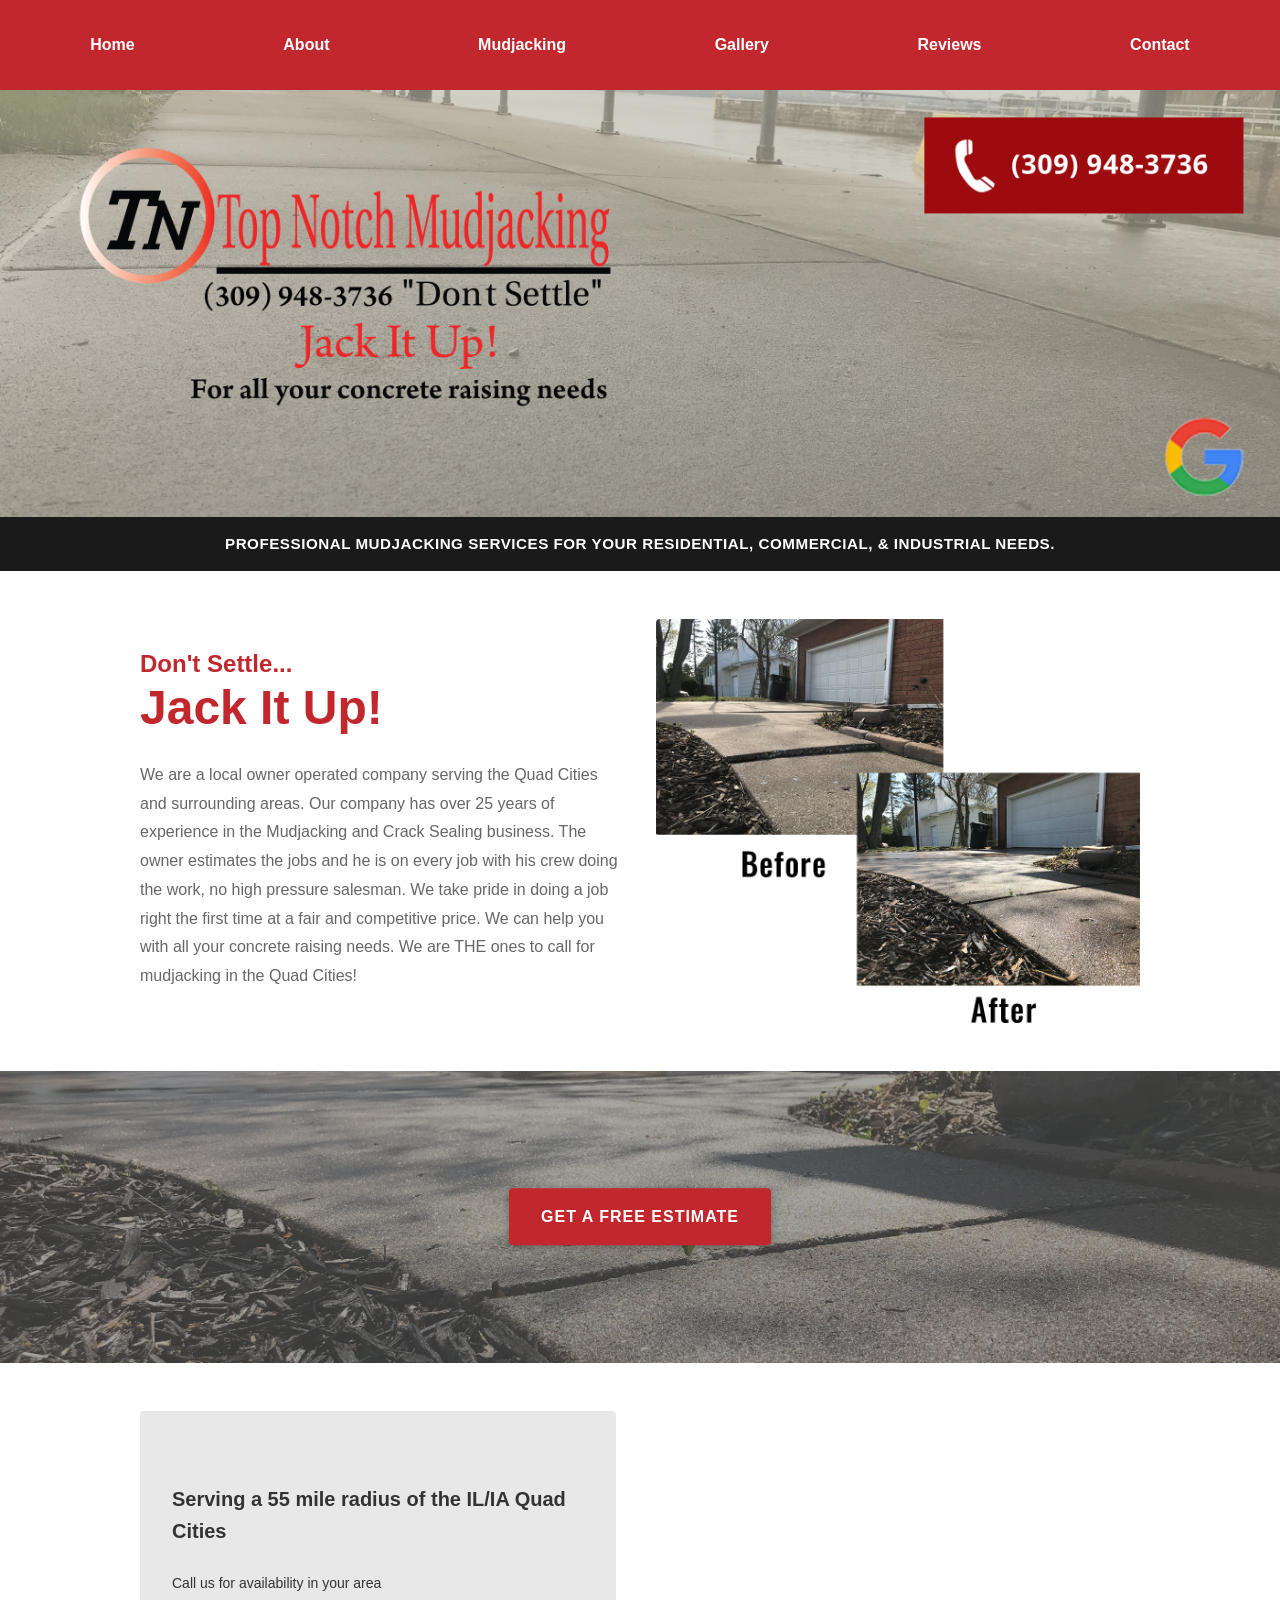
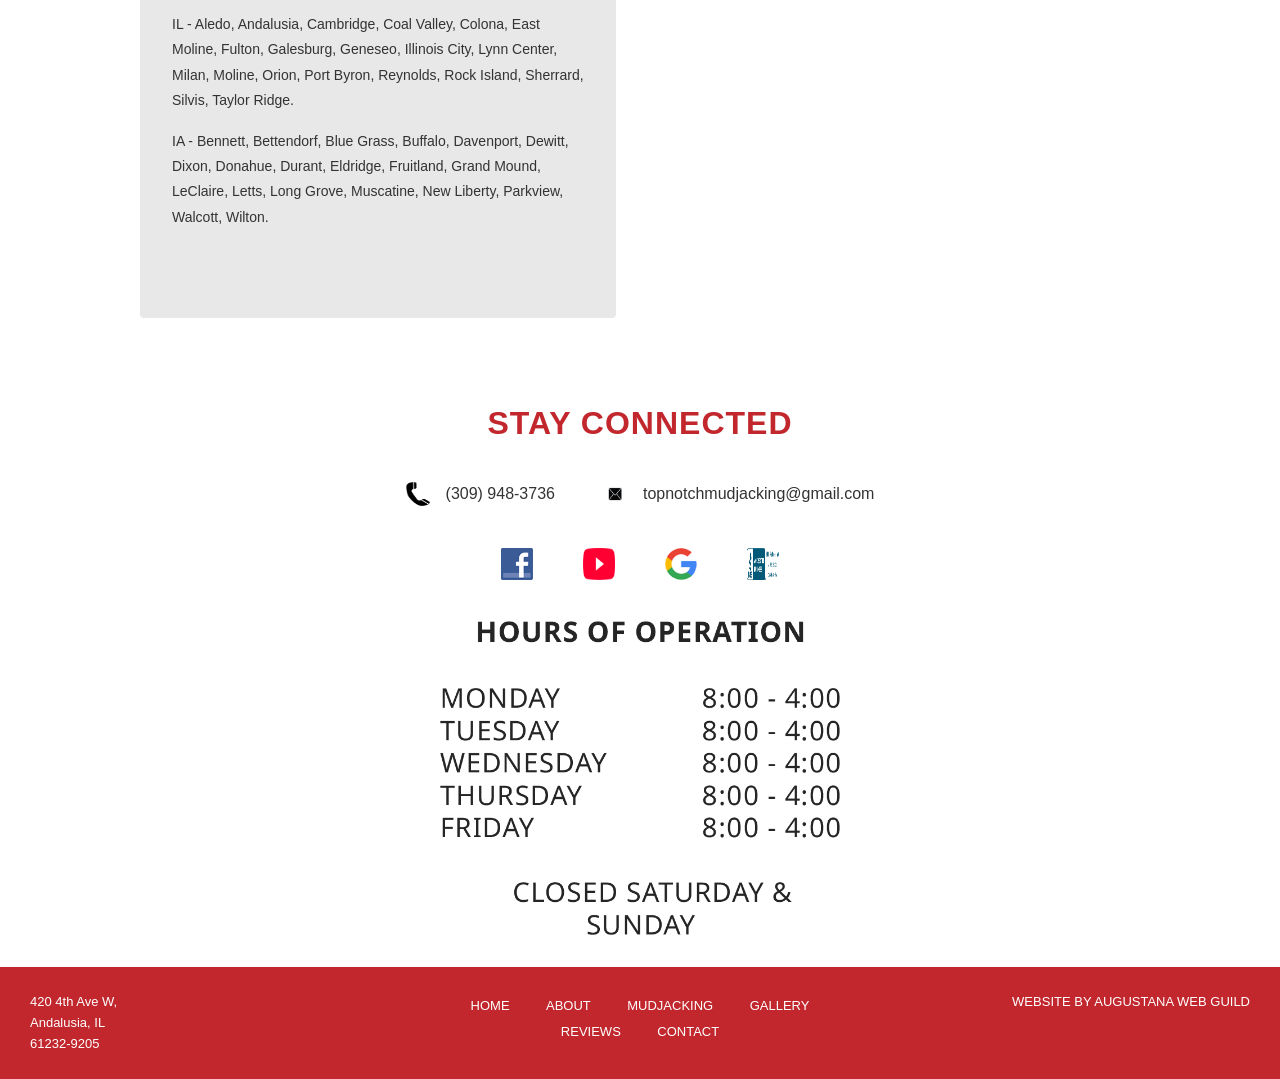
==== Top_Notch_Mudjacking/html/index.html @ adedf00d "first commit" ====
<!doctype html>
<html lang="en">
  <head>
    <meta charset="UTF-8" />
    <meta name="viewport" content="width=device-width, initial-scale=1.0" />
    <meta
      name="description"
      content="Top Notch Mudjacking provides professional concrete leveling and repair services for homes and businesses."
    />
    <link rel="stylesheet" href="../style.css" />
  </head>
  <body>
    <header>
      <nav>
        <a href="index.html">Home</a>
        <a href="about.html">About</a>
        <a href="mudjacking.html">Mudjacking</a>
        <a href="gallery.html">Gallery</a>
        <a href="reviews.html">Reviews</a>
        <a href="contact.html">Contact</a>
      </nav>
    </header>

    <main id="top">
      <section id="hero">
        <a href="tel:(309) 948-3736">
          <img src="../pic/hero-image.png" alt="Hero Image" />
        </a>
      </section>

      <div class="black-strip">
        <h3>
          PROFESSIONAL MUDJACKING SERVICES FOR YOUR RESIDENTIAL, COMMERCIAL, &
          INDUSTRIAL NEEDS.
        </h3>
      </div>

      <section id="mudjacking">
        <div class="mudjacking-text">
          <h2>Don't Settle...</h2>
          <h2>Jack It Up!</h2>

          <p>
            We are a local owner operated company serving the Quad Cities and
            surrounding areas. Our company has over 25 years of experience in
            the Mudjacking and Crack Sealing business. The owner estimates the
            jobs and he is on every job with his crew doing the work, no high
            pressure salesman. We take pride in doing a job right the first time
            at a fair and competitive price. We can help you with all your
            concrete raising needs. We are THE ones to call for mudjacking in
            the Quad Cities!
          </p>
        </div>
        <div class="before_after">
          <img src="../pic/before_after.png" alt="before and after image" />
        </div>
      </section>
      <section id="free_estimate">
        <div class="image-container">
          <img src="../pic/free-estimate.png" alt="Free Estimate" />
          <a class="btn" href="contact.html">Get A Free Estimate</a>
        </div>
      </section>

      <section class="location">
        <div id="cities">
          <h2>Serving a 55 mile radius of the IL/IA Quad Cities</h2>
          <p>Call us for availability in your area</p>
          <p>
            IL - Aledo, Andalusia, Cambridge, Coal Valley, Colona, East Moline,
            Fulton, Galesburg, Geneseo, Illinois City, Lynn Center, Milan,
            Moline, Orion, Port Byron, Reynolds, Rock Island, Sherrard, Silvis,
            Taylor Ridge.
          </p>
          <p>
            IA - Bennett, Bettendorf, Blue Grass, Buffalo, Davenport, Dewitt,
            Dixon, Donahue, Durant, Eldridge, Fruitland, Grand Mound, LeClaire,
            Letts, Long Grove, Muscatine, New Liberty, Parkview, Walcott,
            Wilton.
          </p>
        </div>

        <div id="map">
          <iframe
            src="https://www.google.com/maps/embed?pb=!1m14!1m8!1m3!1d1530724.266031476!2d-90.557455!3d41.467512!3m2!1i1024!2i768!4f13.1!3m3!1m2!1s0x87e3cfd7f4648971%3A0xef203219debac9fb!2sTop%20Notch%20Mudjacking!5e0!3m2!1sen!2sus!4v1782314449566!5m2!1sen!2sus"
            width="600"
            height="450"
            style="border: 0"
            allowfullscreen=""
            loading="lazy"
            referrerpolicy="strict-origin-when-cross-origin"
          ></iframe>
        </div>
      </section>

      <section class="stay_connected">
        <h2>Stay Connected</h2>

        <div class="phone_email">
          <a href="tel:(309) 948-3736">
            <img src="../pic/phone-icon.png" alt="Phone Icon" />
            (309) 948-3736
          </a>
          <a href="mailto: topnotchmudjacking@gmail.com">
            <img src="../pic/email-icon.png" alt="Email Icon" />
            topnotchmudjacking@gmail.com
          </a>
        </div>

        <div class="social_media">
          <a href="https://www.facebook.com/TopNotchMudjacking" target="_blank"
            ><img src="../pic/facebook-icon.png" alt="Facebook Icon"
          /></a>
          <a
            href="https://www.youtube.com/channel/UC8D9UMv59Q1csXvoEr-OwWw"
            target="_blank"
            ><img src="../pic/youtube-icon.png" alt="YouTube Icon"
          /></a>
          <a href="https://g.page/r/CQ7k1J0X8n5iEAE" target="_blank"
            ><img src="../pic/google-icon.png" alt="Google Icon"
          /></a>
          <a
            href="https://www.bbb.org/us/il/andalusia/profile/mud-jacking-contractors/top-notch-mudjacking-llc-0664-32099853"
            target="_blank"
            ><img
              src="../pic/accredited_business.png"
              alt="Accredited Business Icon"
          /></a>
        </div>
        <div class="hours">
          <img src="../pic/hours.png" alt="hours of operation" />
        </div>
      </section>
    </main>

    <footer>
      <div>
        <p>420 4th Ave W,</p>
        <p>Andalusia, IL</p>
        <p>61232-9205</p>
      </div>

      <div>
        <a href="index.html">Home</a>
        <a href="about.html">About</a>
        <a href="mudjacking.html">Mudjacking</a>
        <a href="gallery.html">Gallery</a>
        <a href="reviews.html">Reviews</a>
        <a href="contact.html">Contact</a>
      </div>

      <div>
        <p>WEBSITE BY AUGUSTANA WEB GUILD</p>
      </div>
    </footer>
  </body>
</html>
---- Top_Notch_Mudjacking/style.css ----
/* CSS Variables */
:root {
  --primary-red: #c1272d;
  --dark-gray: #1a1a1a;
  --light-gray: #e8e8e8;
  --text-color: #333333;
  --secondary-text: #666666;
  --border-color: #ddd;
  --spacing-xs: 0.5rem;
  --spacing-sm: 1rem;
  --spacing-md: 1.5rem;
  --spacing-lg: 2rem;
  --spacing-xl: 3rem;
  --max-width: 1000px;
}

/* Reset & Base Styles */
* {
  margin: 0;
  padding: 0;
  box-sizing: border-box;
}

html {
  scroll-behavior: smooth;
}

body {
  font-family:
    -apple-system, BlinkMacSystemFont, "Segoe UI", Roboto, Oxygen, Ubuntu,
    Cantarell, sans-serif;
  color: var(--text-color);
  line-height: 1.6;
  background-color: #ffffff;
}

img {
  max-width: 100%;
  height: auto;
  display: block;
}

a {
  color: var(--primary-red);
  text-decoration: none;
  transition: opacity 0.3s ease;
}

a:hover {
  opacity: 0.8;
}

/* Header & Navigation */
header {
  background-color: white;
  position: sticky;
  top: 0;
  z-index: 100;
}

nav {
  display: grid;
  grid-template-columns: repeat(6, auto);
  justify-content: center;
  background-color: var(--primary-red);
  padding: var(--spacing-sm);
}

nav a {
  color: white;
  font-weight: 600;
  padding: 12px var(--spacing-md);
  text-decoration: none;
  font-size: 16px;
  transition: background-color 0.3s ease;
}

nav a:hover {
  background-color: rgba(255, 255, 255, 0.2);
  opacity: 1;
}

/* Black Strip Below Navigation */
.black-strip {
  background-color: var(--dark-gray);
  color: white;
  text-align: center;
  padding: 15px var(--spacing-sm);
  font-size: 13px;
  font-weight: 600;
  text-transform: uppercase;
  letter-spacing: 0.5px;
}

/* Main Content */
main {
  width: 100%;
}

/* Hero Section */
#hero {
  position: relative;
  background-color: var(--light-gray);
  overflow: hidden;
  min-height: 300px;
}

#hero a {
  display: block;
  height: 100%;
}

#hero img {
  width: 100%;
  height: 100%;
  display: block;
  object-fit: cover;
  object-position: center;
  min-height: 300px;
}

/* Mudjacking Section */
#mudjacking {
  display: grid;
  grid-template-columns: 1fr;
  gap: var(--spacing-lg);
  padding: var(--spacing-lg) var(--spacing-md) var(--spacing-xl);
  max-width: var(--max-width);
  margin: 0 auto;
  background-color: white;
  align-items: center;
}

#mudjacking h2 {
  color: var(--primary-red);
  font-weight: 700;
  line-height: 1.2;
}

.mudjacking-text h2:first-child {
  font-size: 1.5rem;
  margin-bottom: 0;
}

.mudjacking-text h2:last-of-type {
  font-size: 3rem;
  margin-bottom: 0.5rem;
}

#mudjacking p {
  color: var(--secondary-text);
  font-size: 16px;
  line-height: 1.8;
  margin-top: var(--spacing-md);
}

.before_after img {
  width: 100%;
  height: auto;
  border-radius: 4px;
}

/* Free Estimate Section */
/* 1. Anchor the container */
.image-container {
  position: relative;
  width: 100%;
}

.image-container::before {
  content: "";
  position: absolute;
  top: 0;
  left: 0;
  width: 100%;
  height: 100%;
  background: rgba(0, 0, 0, 0.35);
  z-index: 1;
}

.image-container .btn {
  z-index: 2;
}

/* 2. Style the image normally */
.image-container img {
  width: 100%;
  height: auto;
  display: block;
}

/* 3. Position the button on top */
.image-container .overlay-button {
  position: absolute;

  /* Centering formula */
  top: 50%;
  left: 50%;
  transform: translate(-50%, -50%);

  /* Visual styling */
  padding: 12px 24px;
  background-color: #007bff;
  color: white;
  border: none;
  cursor: pointer;
  font-size: 16px;
  border-radius: 4px;
}

/* Optional hover state */
.image-container .overlay-button:hover {
  background-color: #0056b3;
}

.image-container .btn {
  position: absolute;
  top: 50%;
  left: 50%;
  transform: translate(-50%, -50%);
  background-color: var(--primary-red);
  color: white;
  padding: 16px 32px;
  font-size: 16px;
  font-weight: 700;
  border-radius: 4px;
  text-decoration: none;
  cursor: pointer;
  transition: background-color 0.3s ease;
  box-shadow: 0 2px 8px rgba(0, 0, 0, 0.3);
  text-transform: uppercase;
}

#free_estimate {
  position: relative;
  width: 100%;
}

#free_estimate img {
  display: block;
  width: 100%;
  height: auto;
}

#free_estimate .btn {
  position: absolute;
  top: 50%;
  left: 50%;
  transform: translate(-50%, -50%);
}

/* Buttons */
.btn {
  display: inline-block;
  background-color: var(--primary-red);
  color: white;
  padding: var(--spacing-md) var(--spacing-lg);
  font-size: 16px;
  font-weight: 600;
  border-radius: 4px;
  text-decoration: none;
  cursor: pointer;
  transition: background-color 0.3s ease;
  border: none;
  text-transform: uppercase;
  letter-spacing: 1px;
}

.btn:hover {
  background-color: #a01f24;
  opacity: 1;
}

/* Location Section */
.location {
  display: grid;
  grid-template-columns: 1fr;
  gap: var(--spacing-lg);
  padding: var(--spacing-lg) var(--spacing-md);
  max-width: var(--max-width);
  margin: 0 auto;
  background-color: white;
}

#cities {
  background-color: #e8e8e8;
  padding: var(--spacing-lg);
  border-radius: 4px;
}

#cities h2 {
  color: var(--text-color);
  font-size: 1.25rem;
  margin-bottom: var(--spacing-md);
  font-weight: 700;
}

#cities p {
  color: var(--text-color);
  margin-bottom: var(--spacing-sm);
  font-size: 14px;
  line-height: 1.8;
}

#map {
  width: 100%;
  border-radius: 4px;
  overflow: hidden;
}

#map iframe {
  width: 100%;
  height: 450px;
  border: none;
}

/* Stay Connected Section */
.stay_connected {
  background-color: white;
  padding: var(--spacing-lg) var(--spacing-md);
  max-width: var(--max-width);
  margin: 0 auto;
  text-align: center;
}

.stay_connected h2 {
  color: var(--primary-red);
  font-size: 2rem;
  font-weight: 700;
  margin-bottom: var(--spacing-lg);
  text-transform: uppercase;
  letter-spacing: 1px;
}

/* Contact Information */
.phone_email {
  display: grid;
  grid-template-columns: auto auto;
  justify-content: center;
  gap: var(--spacing-lg);
  margin-bottom: var(--spacing-lg);
}

.phone_email a {
  display: grid;
  grid-auto-flow: column;
  align-items: center;
  gap: var(--spacing-sm);
  color: var(--text-color);
  font-weight: 500;
  font-size: 16px;
}

.phone_email img {
  width: 24px;
  height: 24px;
}

/* Social Media */
.social_media {
  display: grid;
  grid-template-columns: repeat(4, auto);
  justify-content: center;
  gap: var(--spacing-lg);
  margin-bottom: var(--spacing-lg);
}

.social_media a {
  display: grid;
  place-items: center;
  width: 50px;
  height: 50px;
  border-radius: 4px;
  transition: background-color 0.3s ease;
}

.social_media a:hover {
  background-color: #e0e0e0;
}

.social_media img {
  width: 32px;
  height: 32px;
}

/* Hours of Operation */
.hours {
  margin-top: var(--spacing-lg);
}

.hours img {
  max-width: 400px;
  margin: 0 auto;
}

/* Footer */
footer {
  background-color: var(--primary-red);
  color: white;
  padding: 25px 30px;
  text-align: center;
}

footer div {
  margin-bottom: var(--spacing-md);
}

footer p {
  margin: 0;
  font-size: 13px;
  line-height: 1.6;
}

footer a {
  color: white;
  margin: 0 var(--spacing-sm);
  display: inline-block;
  font-size: 13px;
  text-transform: uppercase;
}

footer a:hover {
  text-decoration: underline;
  opacity: 1;
}

/* Page Banner */
.page-banner {
  background-color: var(--primary-red);
  color: white;
  text-align: center;
  padding: var(--spacing-xl) var(--spacing-md);
}

.page-banner h1 {
  font-size: 2.5rem;
  font-weight: 700;
  text-transform: uppercase;
  letter-spacing: 1px;
}

/* Page Content */
.page-content {
  max-width: var(--max-width);
  margin: 0 auto;
  padding: var(--spacing-xl) var(--spacing-md);
}

.page-content-alt {
  background-color: var(--light-gray);
  max-width: 100%;
}

.page-content-alt > * {
  max-width: var(--max-width);
  margin-left: auto;
  margin-right: auto;
}

.section-heading {
  color: var(--primary-red);
  font-size: 2rem;
  font-weight: 700;
  text-align: center;
  margin-bottom: var(--spacing-xl);
}

/* About Page */
.about-grid {
  display: grid;
  grid-template-columns: 1fr;
  gap: var(--spacing-xl);
  align-items: center;
}

.about-text h2 {
  color: var(--primary-red);
  font-size: 2rem;
  font-weight: 700;
  margin-bottom: var(--spacing-md);
}

.about-text p {
  color: var(--secondary-text);
  font-size: 16px;
  line-height: 1.8;
  margin-bottom: var(--spacing-sm);
}

/* Placeholder Images */
.placeholder-img {
  background-color: var(--light-gray);
  border: 2px dashed var(--border-color);
  border-radius: 4px;
  display: grid;
  place-items: center;
  color: var(--secondary-text);
  font-size: 14px;
  font-weight: 600;
  min-height: 250px;
}

.placeholder-sm {
  min-height: 80px;
  width: 80px;
  margin: 0 auto var(--spacing-sm);
  border-radius: 50%;
}

.placeholder-md {
  min-height: 180px;
}

.placeholder-gallery {
  min-height: 220px;
}

/* Service Area Grid (About Page) */
.service-area-grid {
  display: grid;
  grid-template-columns: 1fr;
  gap: var(--spacing-lg);
}

.service-area-col {
  background-color: var(--light-gray);
  padding: var(--spacing-lg);
  border-radius: 4px;
}

.service-area-col h3 {
  color: var(--primary-red);
  font-size: 1.25rem;
  font-weight: 700;
  margin-bottom: var(--spacing-sm);
}

.service-area-col p {
  color: var(--secondary-text);
  font-size: 14px;
  line-height: 1.8;
}

/* Features Grid (About Page) */
.features-grid {
  display: grid;
  grid-template-columns: 1fr;
  gap: var(--spacing-lg);
}

.feature-card {
  text-align: center;
  padding: var(--spacing-lg);
  background-color: white;
  border-radius: 4px;
}

.feature-card h3 {
  color: var(--primary-red);
  font-size: 1.25rem;
  font-weight: 700;
  margin-bottom: var(--spacing-xs);
}

.feature-card p {
  color: var(--secondary-text);
  font-size: 14px;
  line-height: 1.8;
}

/* Steps Grid (Mudjacking Page) */
.steps-grid {
  display: grid;
  grid-template-columns: 1fr;
  gap: var(--spacing-lg);
}

.step-card {
  background-color: white;
  padding: var(--spacing-lg);
  border-radius: 4px;
  text-align: center;
}

.step-number {
  display: grid;
  place-items: center;
  width: 50px;
  height: 50px;
  background-color: var(--primary-red);
  color: white;
  font-size: 1.5rem;
  font-weight: 700;
  border-radius: 50%;
  margin: 0 auto var(--spacing-sm);
}

.step-card h3 {
  color: var(--text-color);
  font-size: 1.25rem;
  font-weight: 700;
  margin-bottom: var(--spacing-xs);
}

.step-card p {
  color: var(--secondary-text);
  font-size: 14px;
  line-height: 1.8;
}

/* Services Grid (Mudjacking Page) */
.services-grid {
  display: grid;
  grid-template-columns: 1fr;
  gap: var(--spacing-lg);
}

.service-item {
  text-align: center;
}

.service-item h3 {
  color: var(--text-color);
  font-size: 1.1rem;
  font-weight: 600;
  margin-top: var(--spacing-sm);
}

/* Mudjacking Page - Section Text */
.section-text {
  color: var(--secondary-text);
  font-size: 16px;
  line-height: 1.8;
  text-align: center;
  max-width: 800px;
  margin: 0 auto var(--spacing-xl);
}

.before-after-grid {
  display: grid;
  grid-template-columns: repeat(2, 1fr);
  gap: var(--spacing-lg);
  max-width: 900px;
  margin: 0 auto;
}

.before-after-item {
  text-align: center;
}

.before-after-item p {
  color: var(--secondary-text);
  font-size: 14px;
  font-weight: 600;
  padding: var(--spacing-sm) 0;
}

.seal-types-grid {
  display: grid;
  grid-template-columns: 1fr;
  gap: var(--spacing-lg);
}

.seal-type {
  background-color: white;
  padding: var(--spacing-lg);
  border-radius: 4px;
}

.seal-type h3 {
  color: var(--primary-red);
  font-size: 1.25rem;
  font-weight: 700;
  margin-bottom: var(--spacing-sm);
}

.seal-type p {
  color: var(--secondary-text);
  font-size: 14px;
  line-height: 1.8;
}

.concrete-quote {
  font-style: italic;
  font-weight: 700;
  text-align: center;
  font-size: 18px;
  color: var(--primary-red);
  margin-top: var(--spacing-lg);
}

/* Gallery Page */
.gallery-intro {
  color: var(--secondary-text);
  font-size: 16px;
  line-height: 1.8;
  text-align: center;
  margin-bottom: var(--spacing-xl);
  max-width: 700px;
  margin-left: auto;
  margin-right: auto;
}

.gallery-section {
  max-width: 1400px;
  margin: 0 auto;
  padding: 0 var(--spacing-md) var(--spacing-xl);
}

.gallery-grid {
  display: grid;
  grid-template-columns: repeat(2, 1fr);
  gap: var(--spacing-xl);
}

.gallery-item {
  border-radius: 4px;
  overflow: hidden;
}

.gallery-item img {
  width: 100%;
  height: auto;
  display: block;
}

.gallery-item p {
  color: var(--text-color);
  font-size: 16px;
  font-weight: 600;
  padding: var(--spacing-sm) 0;
  text-align: center;
}

/* Reviews Page */
.reviews-intro {
  color: var(--secondary-text);
  font-size: 16px;
  line-height: 1.8;
  text-align: center;
  margin-bottom: var(--spacing-xl);
  max-width: 600px;
  margin-left: auto;
  margin-right: auto;
}

.reviews-grid {
  display: grid;
  grid-template-columns: 1fr;
  gap: var(--spacing-lg);
}

.review-card {
  background-color: var(--light-gray);
  padding: var(--spacing-lg);
  border-radius: 4px;
}

.review-stars {
  color: #f5a623;
  font-size: 1.25rem;
  margin-bottom: var(--spacing-sm);
}

.review-text {
  color: var(--secondary-text);
  font-size: 15px;
  line-height: 1.8;
  font-style: italic;
  margin-bottom: var(--spacing-sm);
}

.review-author {
  color: var(--text-color);
  font-weight: 700;
  font-size: 14px;
}

/* Contact Page */
.contact-grid {
  display: grid;
  grid-template-columns: 1fr;
  gap: var(--spacing-xl);
}

.contact-form-wrap h2,
.contact-info-wrap h2 {
  color: var(--primary-red);
  font-size: 1.75rem;
  font-weight: 700;
  margin-bottom: var(--spacing-sm);
}

.contact-form-wrap > p {
  color: var(--secondary-text);
  font-size: 15px;
  margin-bottom: var(--spacing-lg);
}

.contact-form {
  display: grid;
  gap: var(--spacing-md);
}

.form-group {
  display: grid;
  gap: 6px;
}

.form-group label {
  font-size: 14px;
  font-weight: 600;
  color: var(--text-color);
}

.form-group input,
.form-group textarea {
  padding: 12px;
  border: 1px solid var(--border-color);
  border-radius: 4px;
  font-size: 15px;
  font-family: inherit;
  color: var(--text-color);
  background-color: white;
}

.form-group input:focus,
.form-group textarea:focus {
  outline: none;
  border-color: var(--primary-red);
}

.contact-details {
  display: grid;
  gap: var(--spacing-lg);
  margin-bottom: var(--spacing-lg);
}

.contact-detail {
  display: grid;
  grid-template-columns: 24px 1fr;
  gap: var(--spacing-sm);
  align-items: start;
}

.contact-detail img {
  width: 24px;
  height: 24px;
  margin-top: 4px;
}

.contact-detail h3 {
  font-size: 14px;
  font-weight: 700;
  color: var(--text-color);
  margin-bottom: 4px;
}

.contact-detail a,
.contact-detail p {
  font-size: 14px;
  color: var(--secondary-text);
  line-height: 1.6;
}

.contact-map {
  border-radius: 4px;
  overflow: hidden;
  margin-bottom: var(--spacing-lg);
}

.contact-map iframe {
  width: 100%;
  height: 300px;
  border: none;
}

/* Responsive Design */
@media (min-width: 768px) {
  /* Navigation */
  nav {
    justify-content: space-around;
  }

  nav a {
    padding: var(--spacing-sm) var(--spacing-lg);
    font-size: 16px;
  }

  /* Mudjacking Section */
  #mudjacking {
    grid-template-columns: 1fr 1fr;
    padding: var(--spacing-xl) var(--spacing-lg);
  }

  .mudjacking-text h2:first-child {
    font-size: 1.5rem;
  }

  .mudjacking-text h2:last-of-type {
    font-size: 3rem;
  }

  /* Free Estimate Section */

  /* Location Section */
  .location {
    grid-template-columns: 1fr 1fr;
    gap: var(--spacing-xl);
  }

  #cities {
    display: grid;
    align-content: center;
  }

  /* Stay Connected */
  .phone_email {
    gap: var(--spacing-xl);
  }

  .social_media {
    gap: var(--spacing-lg);
  }

  /* About Grid */
  .about-grid {
    grid-template-columns: 1fr 1fr;
  }

  /* Service Area Grid */
  .service-area-grid {
    grid-template-columns: 1fr 1fr;
  }

  /* Features Grid */
  .features-grid {
    grid-template-columns: repeat(3, 1fr);
  }

  /* Steps Grid */
  .steps-grid {
    grid-template-columns: repeat(2, 1fr);
  }

  /* Services Grid */
  .services-grid {
    grid-template-columns: repeat(3, 1fr);
  }

  /* Seal Types Grid */
  .seal-types-grid {
    grid-template-columns: repeat(3, 1fr);
  }

  /* Reviews Grid */
  .reviews-grid {
    grid-template-columns: repeat(2, 1fr);
  }

  /* Contact Grid */
  .contact-grid {
    grid-template-columns: 1fr 1fr;
  }

  /* Footer */
  footer {
    display: grid;
    grid-template-columns: 1fr 1fr 1fr;
    gap: var(--spacing-lg);
    text-align: left;
  }

  footer div {
    margin-bottom: 0;
  }

  footer div:nth-child(2) {
    text-align: center;
  }

  footer div:nth-child(3) {
    text-align: right;
  }
}

@media (min-width: 1024px) {
  /* Mudjacking Section */
  #mudjacking {
    padding: var(--spacing-xl) 0;
  }

  .mudjacking-text h2:first-child {
    font-size: 1.5rem;
  }

  .mudjacking-text h2:last-of-type {
    font-size: 3rem;
  }

  /* Location Section */
  .location {
    padding: var(--spacing-xl) 0;
  }

  #cities {
    min-height: 300px;
  }

  #map iframe {
    height: 500px;
  }

  /* Steps Grid */
  .steps-grid {
    grid-template-columns: repeat(4, 1fr);
  }

  /* Services Grid */
  .services-grid {
    grid-template-columns: repeat(3, 1fr);
  }
}

/* Tablet & Larger Screens Navigation Fix */
@media (max-width: 767px) {
  nav {
    grid-template-columns: repeat(3, auto);
    gap: var(--spacing-xs);
  }

  nav a {
    padding: var(--spacing-xs) var(--spacing-sm);
    font-size: 14px;
  }

  .mudjacking-text h2:first-child {
    font-size: 1.2rem;
  }

  .mudjacking-text h2:last-of-type {
    font-size: 2rem;
  }

  .stay_connected h2 {
    font-size: 1.5rem;
  }

  .phone_email {
    grid-template-columns: 1fr;
    gap: var(--spacing-md);
  }

  .page-banner h1 {
    font-size: 1.75rem;
  }
}
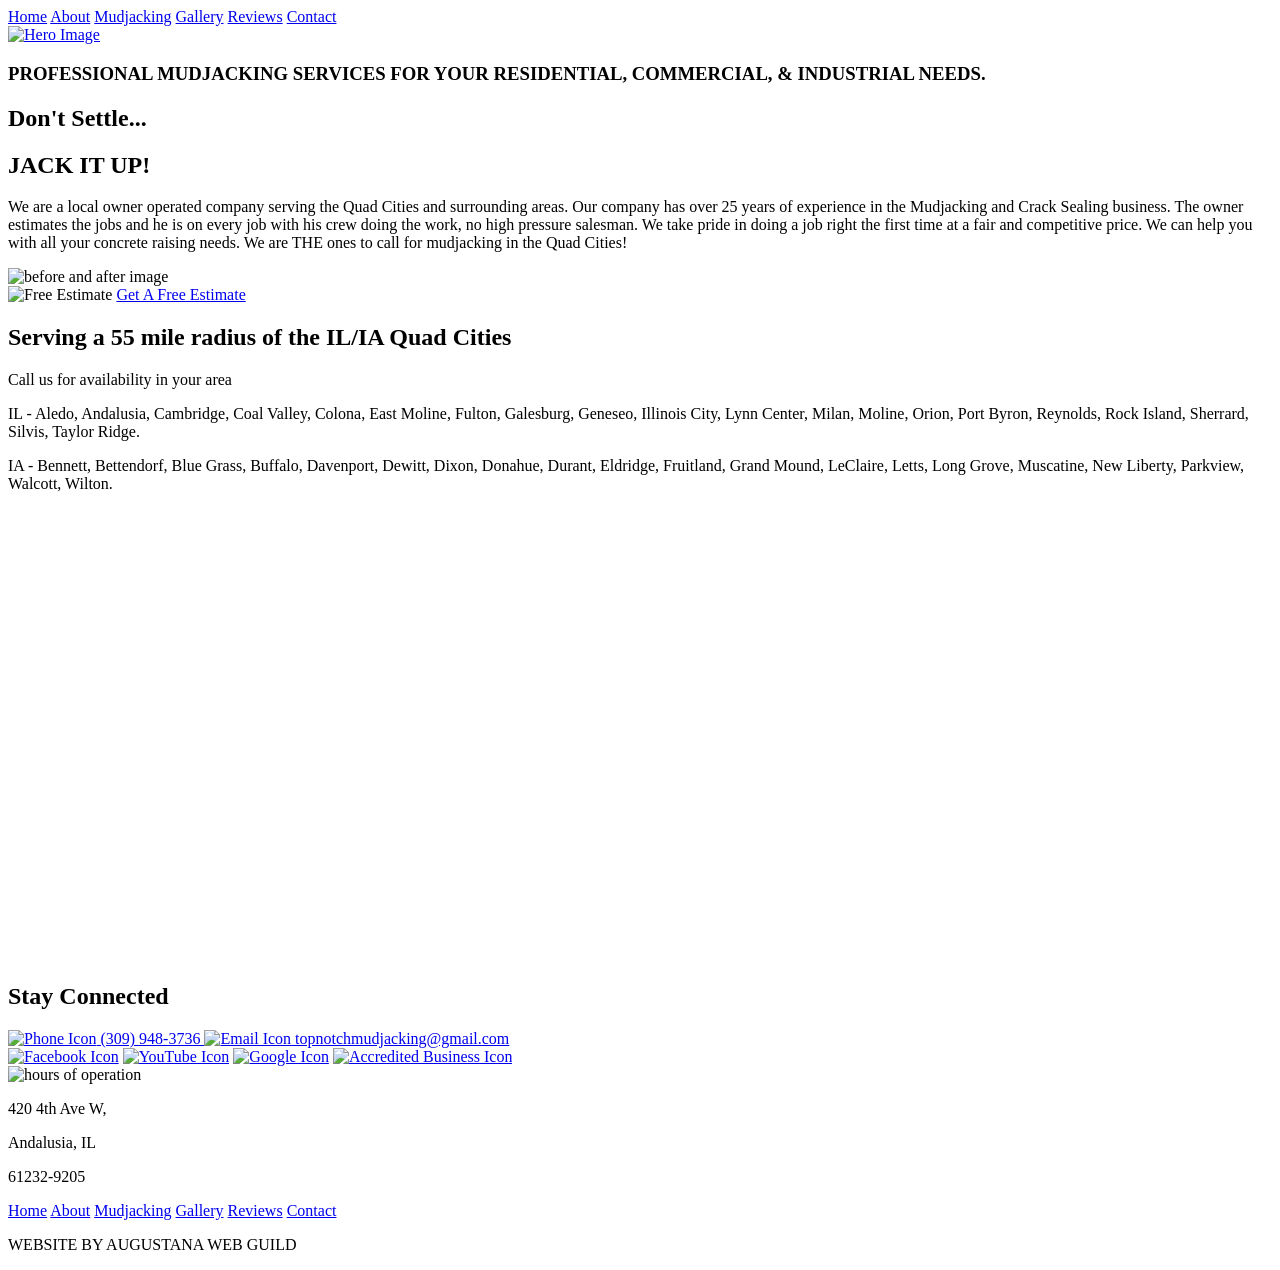
==== commit 017470e7: "Website polishing + responsiveness "Redesign site with new icons, embedded YouTube videos, real cust" ====
--- a/Top_Notch_Mudjacking/html/index.html
+++ b/Top_Notch_Mudjacking/html/index.html
@@ -7,7 +7,7 @@
       name="description"
       content="Top Notch Mudjacking provides professional concrete leveling and repair services for homes and businesses."
     />
-    <link rel="stylesheet" href="../style.css" />
+    <link rel="stylesheet" href="/style.css" />
   </head>
   <body>
     <header>
@@ -24,7 +24,7 @@
     <main id="top">
       <section id="hero">
         <a href="tel:(309) 948-3736">
-          <img src="../pic/hero-image.png" alt="Hero Image" />
+          <img src="/pic/hero-image.png" alt="Hero Image" />
         </a>
       </section>
 
@@ -38,7 +38,7 @@
       <section id="mudjacking">
         <div class="mudjacking-text">
           <h2>Don't Settle...</h2>
-          <h2>Jack It Up!</h2>
+          <h2>JACK IT UP!</h2>
 
           <p>
             We are a local owner operated company serving the Quad Cities and
@@ -52,12 +52,12 @@
           </p>
         </div>
         <div class="before_after">
-          <img src="../pic/before_after.png" alt="before and after image" />
+          <img src="/pic/before_after.png" alt="before and after image" />
         </div>
       </section>
       <section id="free_estimate">
         <div class="image-container">
-          <img src="../pic/free-estimate.png" alt="Free Estimate" />
+          <img src="/pic/free-estimate.png" alt="Free Estimate" />
           <a class="btn" href="contact.html">Get A Free Estimate</a>
         </div>
       </section>
@@ -98,37 +98,39 @@
 
         <div class="phone_email">
           <a href="tel:(309) 948-3736">
-            <img src="../pic/phone-icon.png" alt="Phone Icon" />
+            <img src="/pic/phone-logo.png" alt="Phone Icon" />
             (309) 948-3736
           </a>
           <a href="mailto: topnotchmudjacking@gmail.com">
-            <img src="../pic/email-icon.png" alt="Email Icon" />
+            <img src="/pic/email-logo.png" alt="Email Icon" />
             topnotchmudjacking@gmail.com
           </a>
         </div>
 
         <div class="social_media">
           <a href="https://www.facebook.com/TopNotchMudjacking" target="_blank"
-            ><img src="../pic/facebook-icon.png" alt="Facebook Icon"
+            ><img src="/pic/facebook-logo.png" alt="Facebook Icon"
           /></a>
           <a
             href="https://www.youtube.com/channel/UC8D9UMv59Q1csXvoEr-OwWw"
             target="_blank"
-            ><img src="../pic/youtube-icon.png" alt="YouTube Icon"
+            ><img src="/pic/youtube-logo.png" alt="YouTube Icon"
           /></a>
-          <a href="https://g.page/r/CQ7k1J0X8n5iEAE" target="_blank"
-            ><img src="../pic/google-icon.png" alt="Google Icon"
+          <a
+            href="https://www.google.com/maps/place/Top+Notch+Mudjacking/@41.467512,-90.557455,10z/data=!4m8!3m7!1s0x87e3cfd7f4648971:0xef203219debac9fb!8m2!3d41.4388658!4d-90.7192623!9m1!1b1!16s%2Fg%2F11b6gj0h8x"
+            target="_blank"
+            ><img src="/pic/google-logo.jpg" alt="Google Icon"
           /></a>
           <a
             href="https://www.bbb.org/us/il/andalusia/profile/mud-jacking-contractors/top-notch-mudjacking-llc-0664-32099853"
             target="_blank"
             ><img
-              src="../pic/accredited_business.png"
+              src="/pic/bbb-logo.png"
               alt="Accredited Business Icon"
           /></a>
         </div>
         <div class="hours">
-          <img src="../pic/hours.png" alt="hours of operation" />
+          <img src="/pic/hours.png" alt="hours of operation" />
         </div>
       </section>
     </main>
